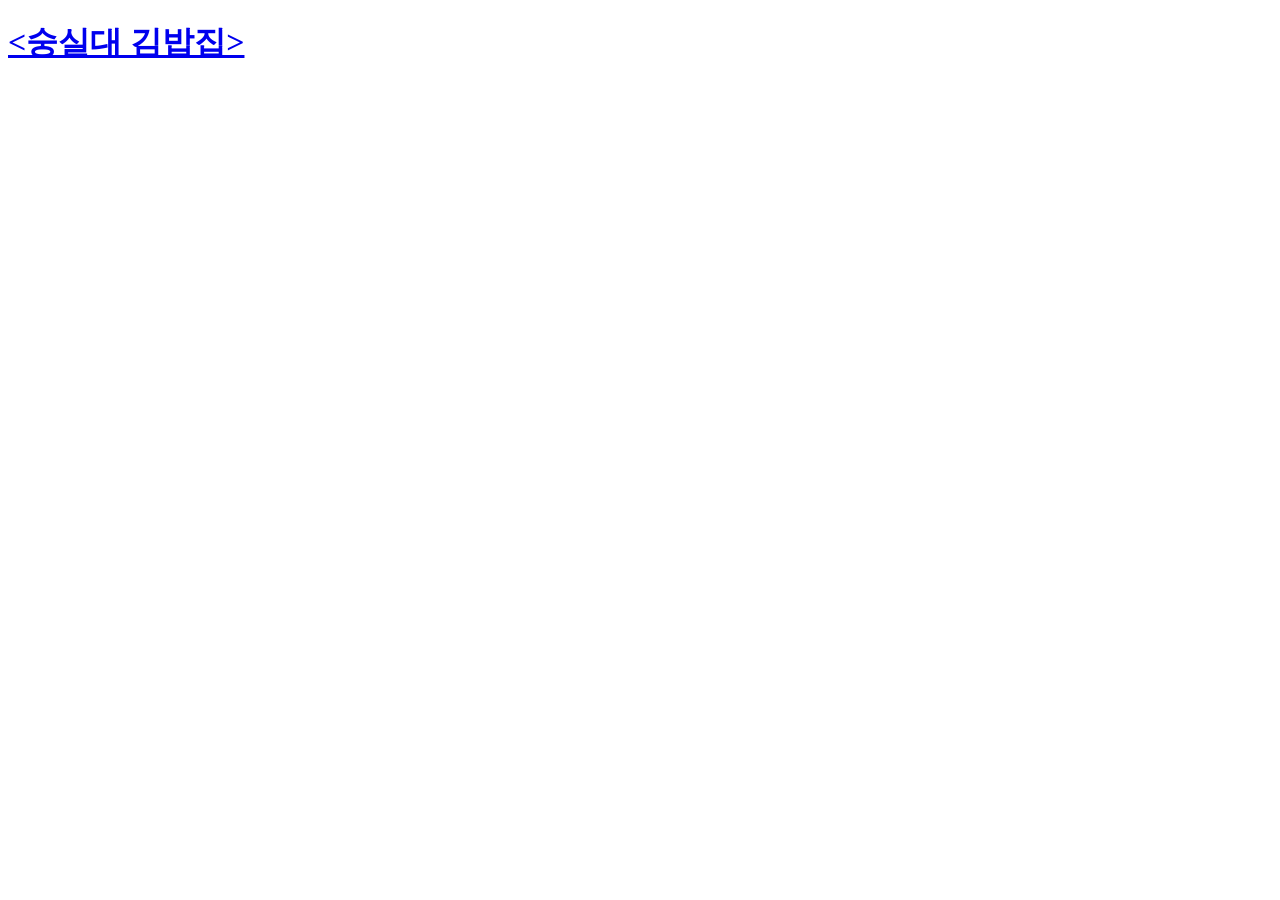
==== index.html @ 663480a8 "Update index.html" ====
<!DOCTYPE html>
<html>
<head>
    <meta charset="utf-8">
    <title>숭실대 김밥집</title>

</head>
<body>
<!-- 지도를 표시할 div 입니다 -->
<h1><a href="index.html"><숭실대 김밥집></a></h1>
<div id="map" style="width:700px;height:600px;"></div>
<script type="text/javascript" src="//dapi.kakao.com/v2/maps/sdk.js?appkey=	484be972cbd07768a78f2dc1c57cf173"></script>
<script>
var mapContainer = document.getElementById('map'), // 지도를 표시할 div
    mapOption = {
        center: new kakao.maps.LatLng(37.496441, 126.957451), // 지도의 중심좌표
        level: 4 // 지도의 확대 레벨
    };

// 지도를 표시할 div와  지도 옵션으로  지도를 생성합니다
var map = new kakao.maps.Map(mapContainer, mapOption);
var mapTypeControl = new kakao.maps.MapTypeControl();
map.addControl(mapTypeControl, kakao.maps.ControlPosition.TOPRIGHT);

// 지도 확대 축소를 제어할 수 있는  줌 컨트롤을 생성합니다
var zoomControl = new kakao.maps.ZoomControl();
map.addControl(zoomControl, kakao.maps.ControlPosition.RIGHT);

// 마커가 표시될 위치입니다
var positions =[
  {
    title: 'asd',
    lating : new kakao.maps.LatLng(37.450701, 126.570667)
  }
];

for (var i = 0; i < positions.length; i ++) {
// 마커를 생성합니다
  var marker = new kakao.maps.Marker({
      map: map, // 마커를 표시할 지도
      position: positions[i].latlng, // 마커를 표시할 위치
      title : positions[i].title, // 마커의 타이틀, 마커에 마우스를 올리면 타이틀이 표시됩니다
  });
}


var iwContent = '<div style="padding:5px;">Hello World! <br><a href="https://map.kakao.com/link/map/Hello World!,37.450701,126.570667" style="color:blue" target="_blank">큰지도보기</a> <a href="https://map.kakao.com/link/to/Hello World!,37.450701,126.570667" style="color:blue" target="_blank">길찾기</a></div>', // 인포윈도우에 표출될 내용으로 HTML 문자열이나 document element가 가능합니다
    iwPosition = new kakao.maps.LatLng(37.450701, 126.570667); //인포윈도우 표시 위치입니다

// 인포윈도우를 생성합니다
var infowindow = new kakao.maps.InfoWindow({
    position : iwPosition,
    content : iwContent
});

// 마커 위에 인포윈도우를 표시합니다. 두번째 파라미터인 marker를 넣어주지 않으면 지도 위에 표시됩니다
infowindow.open(map, marker);

</script>
</body>
</html>
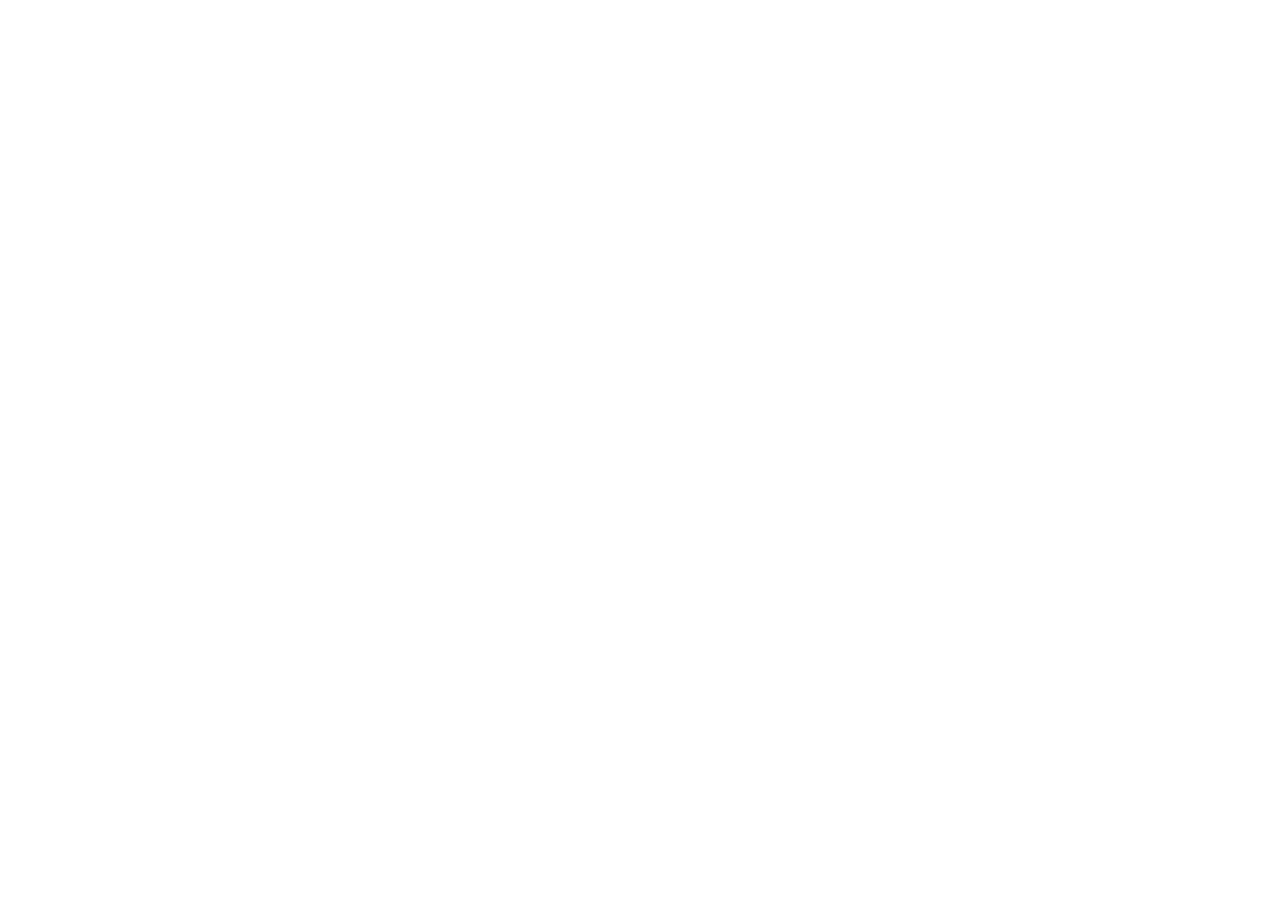
==== commit 83ad58bf: "Update index.html" ====
--- a/index.html
+++ b/index.html
@@ -2,59 +2,98 @@
 <html>
 <head>
     <meta charset="utf-8">
-    <title>숭실대 김밥집</title>
-
+    <title>숭실대 김밥집 검색하기</title>
+    
 </head>
 <body>
-<!-- 지도를 표시할 div 입니다 -->
-<h1><a href="index.html"><숭실대 김밥집></a></h1>
-<div id="map" style="width:700px;height:600px;"></div>
-<script type="text/javascript" src="//dapi.kakao.com/v2/maps/sdk.js?appkey=	484be972cbd07768a78f2dc1c57cf173"></script>
+<div id="map" style="width:100%;height:350px;"></div>
+
+<script type="text/javascript" src="//dapi.kakao.com/v2/maps/sdk.js?appkey=	484be972cbd07768a78f2dc1c57cf173&libraries=services"></script>
 <script>
-var mapContainer = document.getElementById('map'), // 지도를 표시할 div
+// 마커를 클릭하면 장소명을 표출할 인포윈도우 입니다
+var infowindow = new kakao.maps.InfoWindow({zIndex:1});
+
+var mapContainer = document.getElementById('map'), // 지도를 표시할 div 
     mapOption = {
-        center: new kakao.maps.LatLng(37.496441, 126.957451), // 지도의 중심좌표
-        level: 4 // 지도의 확대 레벨
-    };
+        center: new kakao.maps.LatLng(37.566826, 126.9786567), // 지도의 중심좌표
+        level: 3 // 지도의 확대 레벨
+    };  
 
-// 지도를 표시할 div와  지도 옵션으로  지도를 생성합니다
-var map = new kakao.maps.Map(mapContainer, mapOption);
-var mapTypeControl = new kakao.maps.MapTypeControl();
-map.addControl(mapTypeControl, kakao.maps.ControlPosition.TOPRIGHT);
+// 지도를 생성합니다    
+var map = new kakao.maps.Map(mapContainer, mapOption); 
 
-// 지도 확대 축소를 제어할 수 있는  줌 컨트롤을 생성합니다
-var zoomControl = new kakao.maps.ZoomControl();
-map.addControl(zoomControl, kakao.maps.ControlPosition.RIGHT);
+// 장소 검색 객체를 생성합니다
+var ps = new kakao.maps.services.Places(); 
 
-// 마커가 표시될 위치입니다
-var positions =[
-  {
-    title: 'asd',
-    lating : new kakao.maps.LatLng(37.450701, 126.570667)
-  }
-];
+// 키워드로 장소를 검색합니다
+ps.keywordSearch('숭실대 김밥집', placesSearchCB); 
 
-for (var i = 0; i < positions.length; i ++) {
-// 마커를 생성합니다
-  var marker = new kakao.maps.Marker({
-      map: map, // 마커를 표시할 지도
-      position: positions[i].latlng, // 마커를 표시할 위치
-      title : positions[i].title, // 마커의 타이틀, 마커에 마우스를 올리면 타이틀이 표시됩니다
-  });
+// 키워드 검색 완료 시 호출되는 콜백함수 입니다
+function placesSearchCB (data, status, pagination) {
+    if (status === kakao.maps.services.Status.OK) {
+
+        // 검색된 장소 위치를 기준으로 지도 범위를 재설정하기위해
+        // LatLngBounds 객체에 좌표를 추가합니다
+        var bounds = new kakao.maps.LatLngBounds();
+
+        for (var i=0; i<data.length; i++) {
+            displayMarker(data[i]);    
+            bounds.extend(new kakao.maps.LatLng(data[i].y, data[i].x));
+        }       
+
+        // 검색된 장소 위치를 기준으로 지도 범위를 재설정합니다
+        map.setBounds(bounds);
+    } 
+}
+
+// 지도에 마커를 표시하는 함수입니다
+function displayMarker(place) {
+    
+    // 마커를 생성하고 지도에 표시합니다
+    var marker = new kakao.maps.Marker({
+        map: map,
+        position: new kakao.maps.LatLng(place.y, place.x) 
+    });
+
+    // 마커에 클릭이벤트를 등록합니다
+    kakao.maps.event.addListener(marker, 'click', function() {
+        // 마커를 클릭하면 장소명이 인포윈도우에 표출됩니다
+        infowindow.setContent('<div style="padding:5px;font-size:12px;">' + place.place_name + '</div>');
+        infowindow.open(map, marker);
+    });
 }
 
 
-var iwContent = '<div style="padding:5px;">Hello World! <br><a href="https://map.kakao.com/link/map/Hello World!,37.450701,126.570667" style="color:blue" target="_blank">큰지도보기</a> <a href="https://map.kakao.com/link/to/Hello World!,37.450701,126.570667" style="color:blue" target="_blank">길찾기</a></div>', // 인포윈도우에 표출될 내용으로 HTML 문자열이나 document element가 가능합니다
-    iwPosition = new kakao.maps.LatLng(37.450701, 126.570667); //인포윈도우 표시 위치입니다
-
-// 인포윈도우를 생성합니다
-var infowindow = new kakao.maps.InfoWindow({
-    position : iwPosition,
-    content : iwContent
-});
-
-// 마커 위에 인포윈도우를 표시합니다. 두번째 파라미터인 marker를 넣어주지 않으면 지도 위에 표시됩니다
-infowindow.open(map, marker);
+// 마커가 표시될 위치입니다
+// var positions =[
+//   {
+//     title: '다가미',
+//     lating : new kakao.maps.LatLng(37.498009, 126.953538)
+//   }
+// ];
+// 
+// for (var i = 0; i < positions.length; i ++) {
+// // 마커를 생성합니다
+//   var marker = new kakao.maps.Marker({
+//       map: map, // 마커를 표시할 지도
+//       position: positions[i].latlng, // 마커를 표시할 위치
+//       title : positions[i].title, // 마커의 타이틀, 마커에 마우스를 올리면 타이틀이 표시됩니다
+//   });
+// }
+// 
+// marker.setMap(map);
+// 
+// var iwContent = '<div style="padding:5px;">다가미 김밥<br><a href="https://map.kakao.com/link/map/다가미 김밥,37.498009, 126.953538" style="color:blue" target="_blank">큰지도보기</a> <a href="https://map.kakao.com/link/to/다가미 김밥,37.498009, 126.953538" style="color:blue" target="_blank">길찾기</a></div>', // 인포윈도우에 표출될 내용으로 HTML 문자열이나 document element가 가능합니다
+//     iwPosition = new kakao.maps.LatLng(37.498009, 126.953538); //인포윈도우 표시 위치입니다
+// 
+// // 인포윈도우를 생성합니다
+// var infowindow = new kakao.maps.InfoWindow({
+//     position : iwPosition,
+//     content : iwContent
+// });
+// 
+// // 마커 위에 인포윈도우를 표시합니다. 두번째 파라미터인 marker를 넣어주지 않으면 지도 위에 표시됩니다
+// infowindow.open(map, marker);
 
 </script>
 </body>
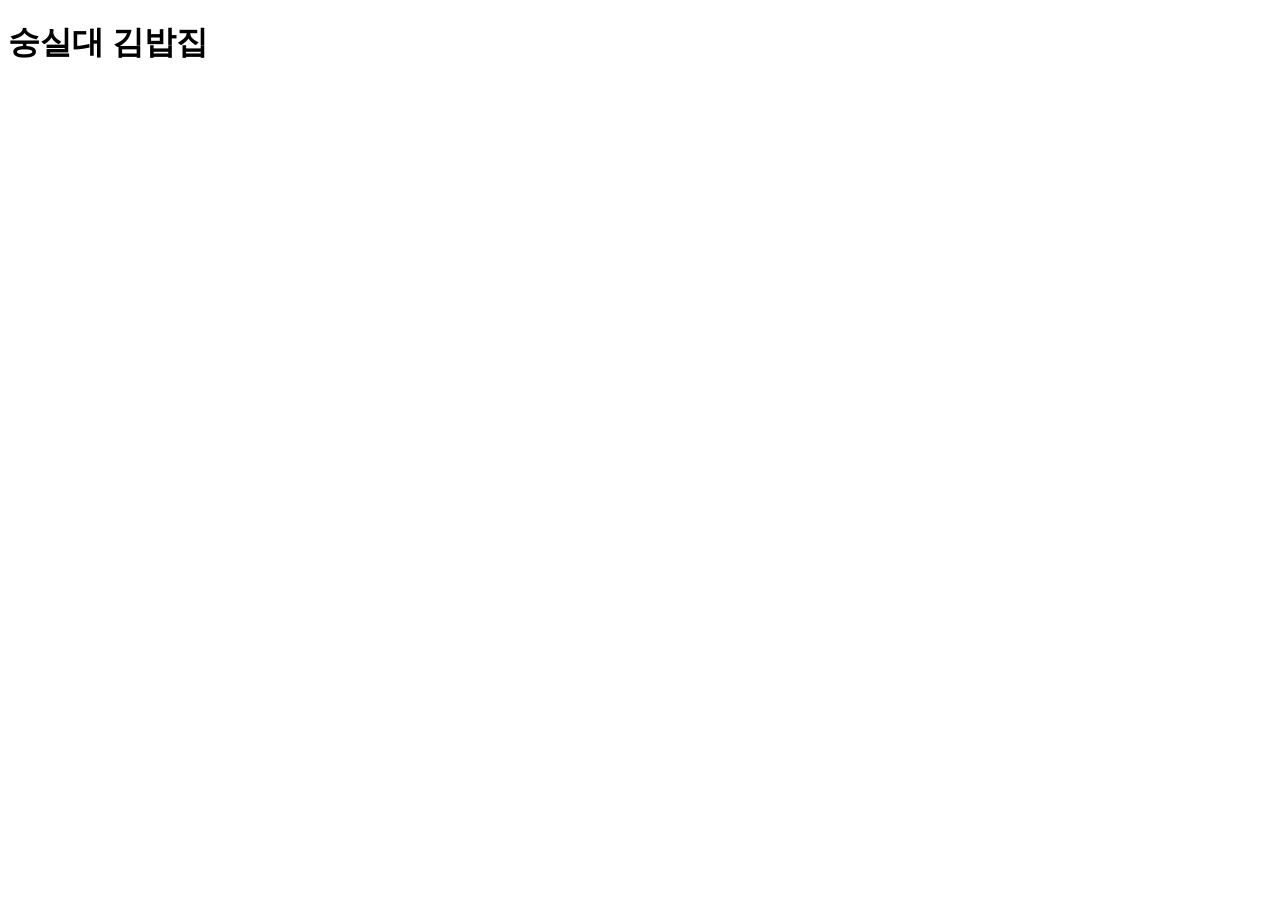
==== commit 4e62f3ae: "Update index.html" ====
--- a/index.html
+++ b/index.html
@@ -6,6 +6,7 @@
     
 </head>
 <body>
+<h1>숭실대 김밥집</h1>
 <div id="map" style="width:100%;height:350px;"></div>
 
 <script type="text/javascript" src="//dapi.kakao.com/v2/maps/sdk.js?appkey=	484be972cbd07768a78f2dc1c57cf173&libraries=services"></script>
